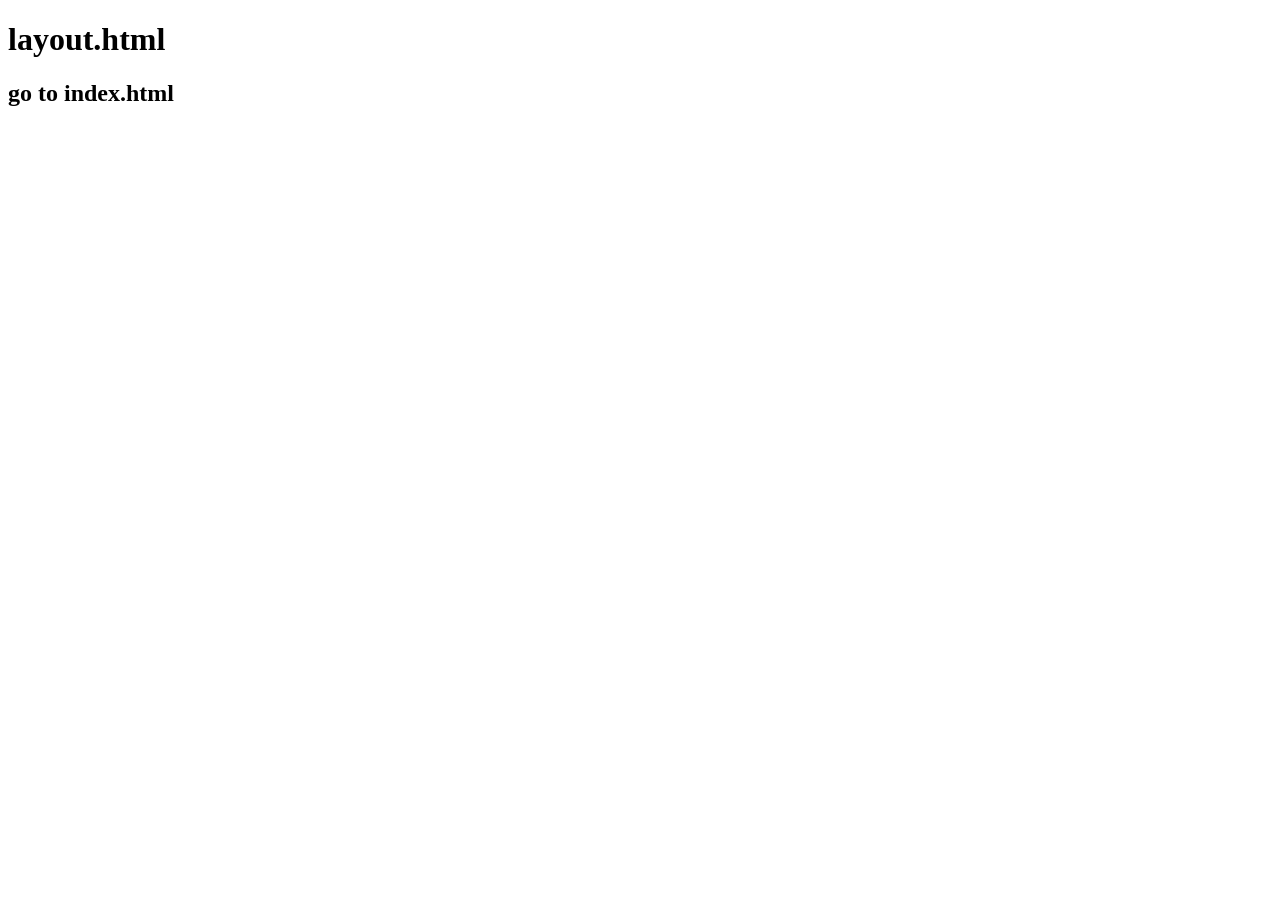
==== day2/layout.html @ ff82fceb "update" ====
<!DOCTYPE html>
<html lang="en">
<head>
    <meta charset="UTF-8">
    <meta name="viewport" content="width=device-width, initial-scale=1.0">
    <title>layout</title>
</head>
<body>
    <h1>layout.html</h1>
    <h2>go to index.html</h2>
</body>
</html>
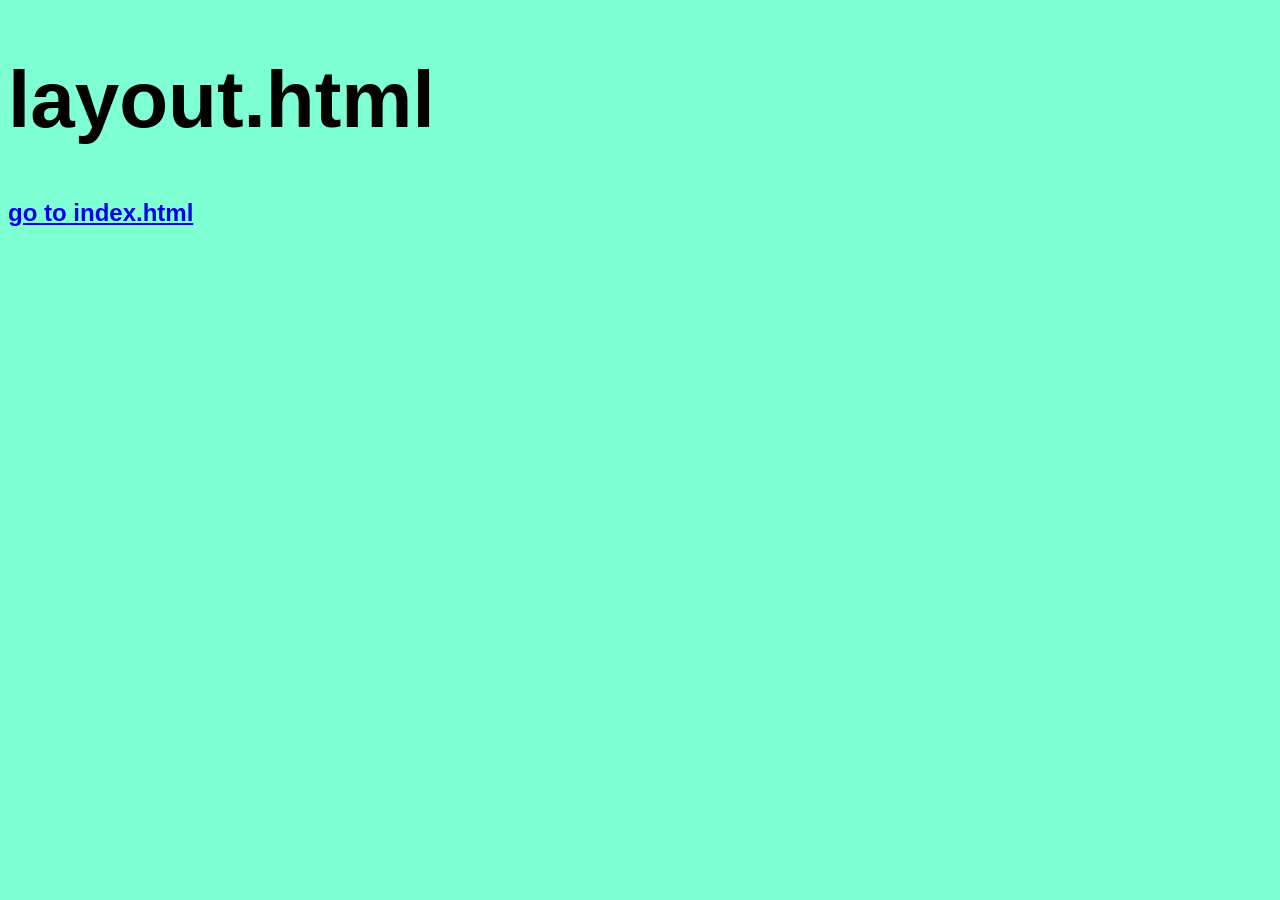
==== commit 2ed78884: "new html" ====
--- a/day2/layout.html
+++ b/day2/layout.html
@@ -4,9 +4,10 @@
     <meta charset="UTF-8">
     <meta name="viewport" content="width=device-width, initial-scale=1.0">
     <title>layout</title>
+    <link rel="stylesheet" href="css/style.css">
 </head>
 <body>
     <h1>layout.html</h1>
-    <h2>go to index.html</h2>
+    <h2><a href="index.html">go to index.html</a></h2>
 </body>
 </html>
--- a/day2/css/style.css
+++ b/day2/css/style.css
@@ -0,0 +1,63 @@
+h1{
+    font-size: 80px;
+}
+
+/* Layout Style */
+
+*{
+    box-sizing: border-box;
+}
+body{
+    background-color: aquamarine;
+    font-family: Arial, Helvetica, sans-serif;
+}
+
+header{
+    background-color: lightsalmon;
+    font-size: 200px;
+    padding: 20px;
+    text-align: center;
+}
+/**
+ Padding ระยะห่างลงมา 
+ text-align ต่ำแหน่งของข้อความ
+**/
+
+nav{
+    background-color: yellow;
+    float: left;
+    width: 25%;
+    height: 400px;
+    font-size: 60px;
+    padding: 30px;
+    /** float คือหมุน ไปซ้าย หรือ ขวา **/
+}
+
+article{
+    float: left;
+    background-color: yellowgreen;
+    width: 75%;
+    height: 400px;
+    font-size: 60px;
+    padding: 30px; 
+    /* padding เอียงข้างลงมา */
+}
+
+footer{
+    background-color: lightblue;
+    padding: 20px;
+    font-size: 60px;
+    text-align: center;
+    height: auto;
+}
+
+@media (max-width: 600px){
+    nav , article {
+        width: 100%;
+        height: auto;
+    }
+
+    header{
+        font-size: 60px;
+    }
+}
